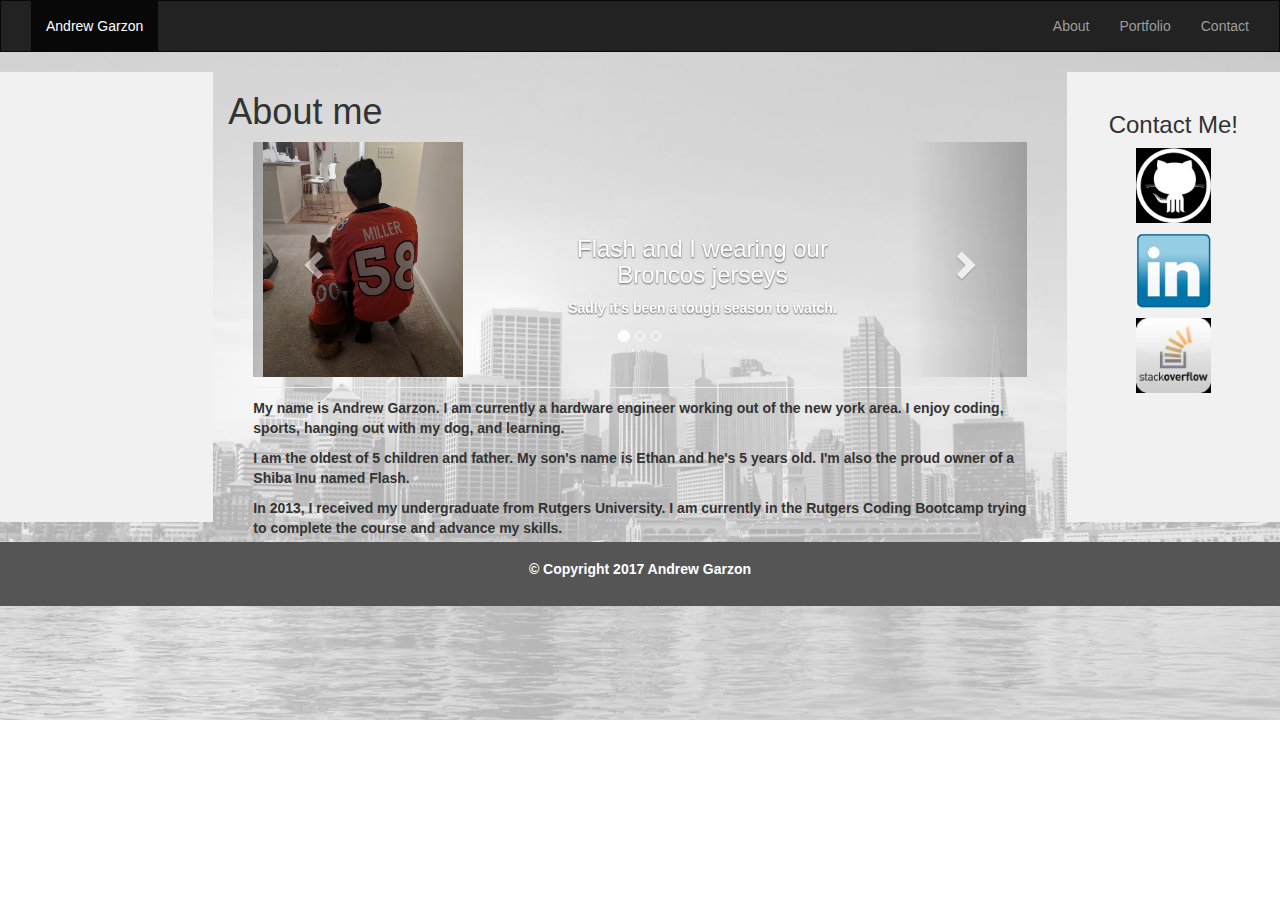
==== index.html @ 97733f6e "adding all files needed to build bootstrap-portfolio" ====
<!DOCTYPE html>
<html lang="en-us">
<head>
  <title>Andrew Garzon's Bio</title>
  <meta charset="utf-8">
  <meta name="viewport" content="width=device-width, initial-scale=1">
  <link rel="stylesheet" href="https://maxcdn.bootstrapcdn.com/bootstrap/3.3.7/css/bootstrap.min.css">
  <link rel="stylesheet" href="assets/css/style.css">
  <script src="https://ajax.googleapis.com/ajax/libs/jquery/3.2.1/jquery.min.js"></script>
  <script src="https://maxcdn.bootstrapcdn.com/bootstrap/3.3.7/js/bootstrap.min.js"></script>
</head>
<body>
	<nav class="navbar navbar-inverse">
  		<div class="container-fluid">
	 		<div class="navbar-header">
				<button type="button" class="navbar-toggle" data-toggle="collapse" data-target="#myNavbar">
				<span class="icon-bar"></span>
				<span class="icon-bar"></span>
				<span class="icon-bar"></span>
				</button>
	 		</div>
			<div class="collapse navbar-collapse" id="myNavbar">
				<ul class="nav navbar-nav navbar-right">
		  		<li><a href="#">About</a></li>
		  		<li><a href="portfolio.html" target="_blank">Portfolio</a></li>
		  		<li><a href="contact.html" target="_blank">Contact</a></li>
				</ul>
				<ul class="nav navbar-nav">
		  		<li class="active"><a href="#">Andrew Garzon</a></li>
				</ul>
	 		</div>
  		</div>
	</nav>
  
	<div class="container-fluid text-center">    
  		<div class="row content">
  			<div class="col-md-2 sidenav"></div>
			<div class="col-md-8 text-left"> 
				<h1>About me</h1>
				<div class="clearfix">
					<!--<img class="ab-pic" src="assets/images/Flash_&_I.png" alt="Andrew Garzon"/>-->
					<div id="myCarousel" class="carousel slide" data-ride="carousel">
				    <!-- Indicators -->
				    <ol class="carousel-indicators">
				      <li data-target="#myCarousel" data-slide-to="0" class="active"></li>
				      <li data-target="#myCarousel" data-slide-to="1"></li>
				      <li data-target="#myCarousel" data-slide-to="2"></li>
				    </ol>

				    <!-- Wrapper for slides -->
				   <div class="carousel-inner" role="listbox">
				      <div class="item active">
				       <img class= "c-img" src="assets/images/Flash_&_I.png" alt="Image">
				        <div class="carousel-caption">
				          <h3>Flash and I wearing our Broncos jerseys</h3>
				          <p>Sadly it's been a tough season to watch.</p>
				        </div>      
				      </div>
				      <div class="item">
				        	<img class="c-img" src="assets/images/Jenn_&_flash.jpg" alt="Image">
				        	<div class="carousel-caption">
				          <h3>My girlfriend, Jenn and Flash again</h3>
				          <p>The picture was his idea... so was the pose.</p>
				        	</div>     
				      </div>
				      <div class="item">
				        	<img class="c-img" src="assets/images/ethan.png" alt="Image">
				        	<div class="carousel-caption">
				          <h3>Ethan at my company party</h3>
				          <p>The picture was his idea... so was the pose.</p>
				        	</div>     
				      </div>
				   </div>
				   	<!-- Left and right controls -->
				    	<a class="left carousel-control" href="#myCarousel" role="button" data-slide="prev">
				      <span class="glyphicon glyphicon-chevron-left" aria-hidden="true"></span>
				      <span class="sr-only">Previous</span>
				    	</a>
				   	<a class="right carousel-control" href="#myCarousel" role="button" data-slide="next">
				      <span class="glyphicon glyphicon-chevron-right" aria-hidden="true"></span>
				      <span class="sr-only">Next</span>
				    	</a>
					</div>
					<hr>
					<p>
					My name is Andrew Garzon. I am currently a hardware engineer working out of the new york area. I enjoy coding, sports, hanging out with my dog, and learning. 
					</p>
					<p>
					I am the oldest of 5 children and father. My son's name is Ethan and he's 5 years old. I'm also the proud owner of a Shiba Inu named Flash.
					</p>
					<p>	 
					In 2013, I received my undergraduate from Rutgers University. I am currently in the Rutgers Coding Bootcamp trying to complete the course and advance my skills.
					</p>
				</div>
			</div>
			<div class="col-md-2 sidenav">
				<h3>Contact Me!</h3>
				<p><a href="http://github.com"><img class="cm-img" src="assets/images/github.png"></a></p>
				<p><a href="http://linkedin.com"><img class="cm-img" src="assets/images/linkedin.png"></a></p>
				<p><a href="http://stackoverflow.com"><img class="cm-img" src="assets/images/stackoverflow.png"></a></p>
			</div>
	  	</div>
	</div>

	<footer class="container-fluid text-center">
	  <p>&copy Copyright 2017 Andrew Garzon</p>
	</footer>
</body>
</html>
---- assets/css/style.css ----
.navbar {
	margin-bottom: 0;
	border-radius: 0;
}

.row.content {height: 450px}

.sidenav {
	padding-top: 20px;
	background-color: #f1f1f1;
	height: 105%;
}

.clearfix {
	overflow: auto;
	padding-top: 0px;
	margin-left: 25px;
	margin-right: 25px;
}

.carousel-inner {
	height: 235px;
}

.carousel-caption {
	margin-left: 125px;
	margin-bottom: 30px;
}

.col-md-8, .col-md-2 {
	margin-top: 20px;
	margin-bottom: 20px;
	height: 100%;
}

body {
	background-image: url("../images/image5.png");
	background-repeat: no-repeat;
	background-size: 100%;
}

img.ab-pic {
	float: left;
	width:200px;
	height: auto;
	margin-right: 25px;
}

img.cm-img {
	width: 75px;
	height: auto;
}

img.c-img {
	width: 200px;
	height: auto;
	margin-left: 10px;
}

p {
	font-weight: bold;
}

hr {
	margin-top: 10px;
	margin-bottom: 10px;
}

footer {
	background-color: #555;
	color: white;
	padding: 17px;
}

@media screen and (max-width: 991px) {
.sidenav {
	height: auto;
	padding: 15px;
}
.row.content {height:auto;} 
}
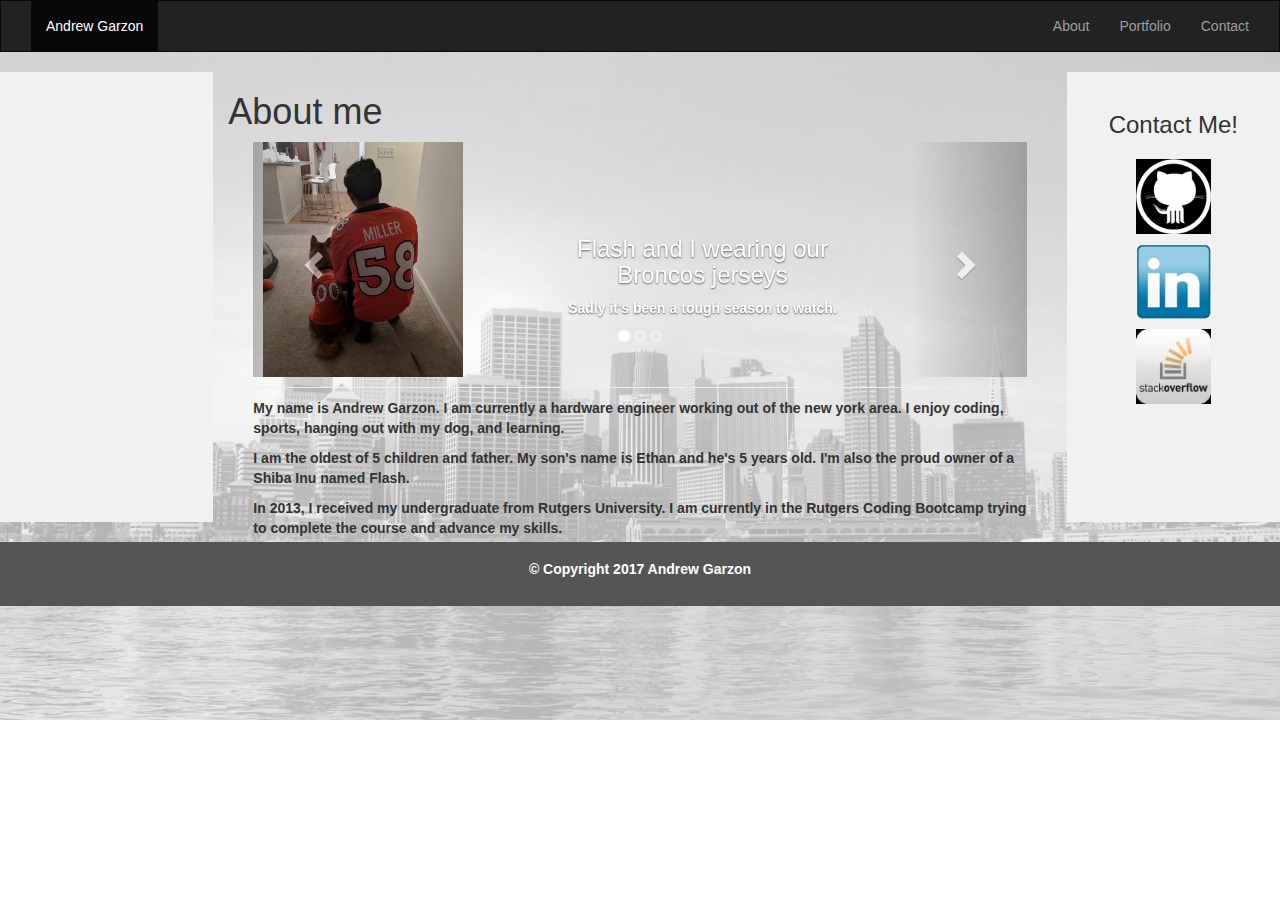
==== commit a60a017e: "adding hr to contact section" ====
--- a/index.html
+++ b/index.html
@@ -31,36 +31,31 @@
 	 		</div>
   		</div>
 	</nav>
-  
 	<div class="container-fluid text-center">    
   		<div class="row content">
   			<div class="col-md-2 sidenav"></div>
 			<div class="col-md-8 text-left"> 
 				<h1>About me</h1>
 				<div class="clearfix">
-					<!--<img class="ab-pic" src="assets/images/Flash_&_I.png" alt="Andrew Garzon"/>-->
 					<div id="myCarousel" class="carousel slide" data-ride="carousel">
-				    <!-- Indicators -->
-				    <ol class="carousel-indicators">
-				      <li data-target="#myCarousel" data-slide-to="0" class="active"></li>
-				      <li data-target="#myCarousel" data-slide-to="1"></li>
-				      <li data-target="#myCarousel" data-slide-to="2"></li>
-				    </ol>
-
-				    <!-- Wrapper for slides -->
+				    	<ol class="carousel-indicators">
+					      <li data-target="#myCarousel" data-slide-to="0" class="active"></li>
+					      <li data-target="#myCarousel" data-slide-to="1"></li>
+					      <li data-target="#myCarousel" data-slide-to="2"></li>
+				   	 </ol>
 				   <div class="carousel-inner" role="listbox">
-				      <div class="item active">
-				       <img class= "c-img" src="assets/images/Flash_&_I.png" alt="Image">
-				        <div class="carousel-caption">
-				          <h3>Flash and I wearing our Broncos jerseys</h3>
-				          <p>Sadly it's been a tough season to watch.</p>
-				        </div>      
-				      </div>
+				     	 <div class="item active">
+				      	 <img class= "c-img" src="assets/images/Flash_&_I.png" alt="Image">
+					       	 <div class="carousel-caption">
+						          <h3>Flash and I wearing our Broncos jerseys</h3>
+						          <p>Sadly it's been a tough season to watch.</p>
+					        	</div>      
+				     	 	</div>
 				      <div class="item">
 				        	<img class="c-img" src="assets/images/Jenn_&_flash.jpg" alt="Image">
 				        	<div class="carousel-caption">
 				          <h3>My girlfriend, Jenn and Flash again</h3>
-				          <p>The picture was his idea... so was the pose.</p>
+				          <p>This was Flash's first road trip to Boston.</p>
 				        	</div>     
 				      </div>
 				      <div class="item">
@@ -71,7 +66,6 @@
 				        	</div>     
 				      </div>
 				   </div>
-				   	<!-- Left and right controls -->
 				    	<a class="left carousel-control" href="#myCarousel" role="button" data-slide="prev">
 				      <span class="glyphicon glyphicon-chevron-left" aria-hidden="true"></span>
 				      <span class="sr-only">Previous</span>
@@ -95,9 +89,10 @@
 			</div>
 			<div class="col-md-2 sidenav">
 				<h3>Contact Me!</h3>
-				<p><a href="http://github.com"><img class="cm-img" src="assets/images/github.png"></a></p>
-				<p><a href="http://linkedin.com"><img class="cm-img" src="assets/images/linkedin.png"></a></p>
-				<p><a href="http://stackoverflow.com"><img class="cm-img" src="assets/images/stackoverflow.png"></a></p>
+				<hr>
+				<p><a href="http://github.com" target="_blank"><img class="cm-img" src="assets/images/github.png"></a></p>
+				<p><a href="http://linkedin.com" target="_blank"><img class="cm-img" src="assets/images/linkedin.png"></a></p>
+				<p><a href="http://stackoverflow.com" target="_blank"><img class="cm-img" src="assets/images/stackoverflow.png"></a></p>
 			</div>
 	  	</div>
 	</div>
--- a/assets/css/style.css
+++ b/assets/css/style.css
@@ -64,6 +64,7 @@
 hr {
 	margin-top: 10px;
 	margin-bottom: 10px;
+	background-color: black;
 }
 
 footer {
